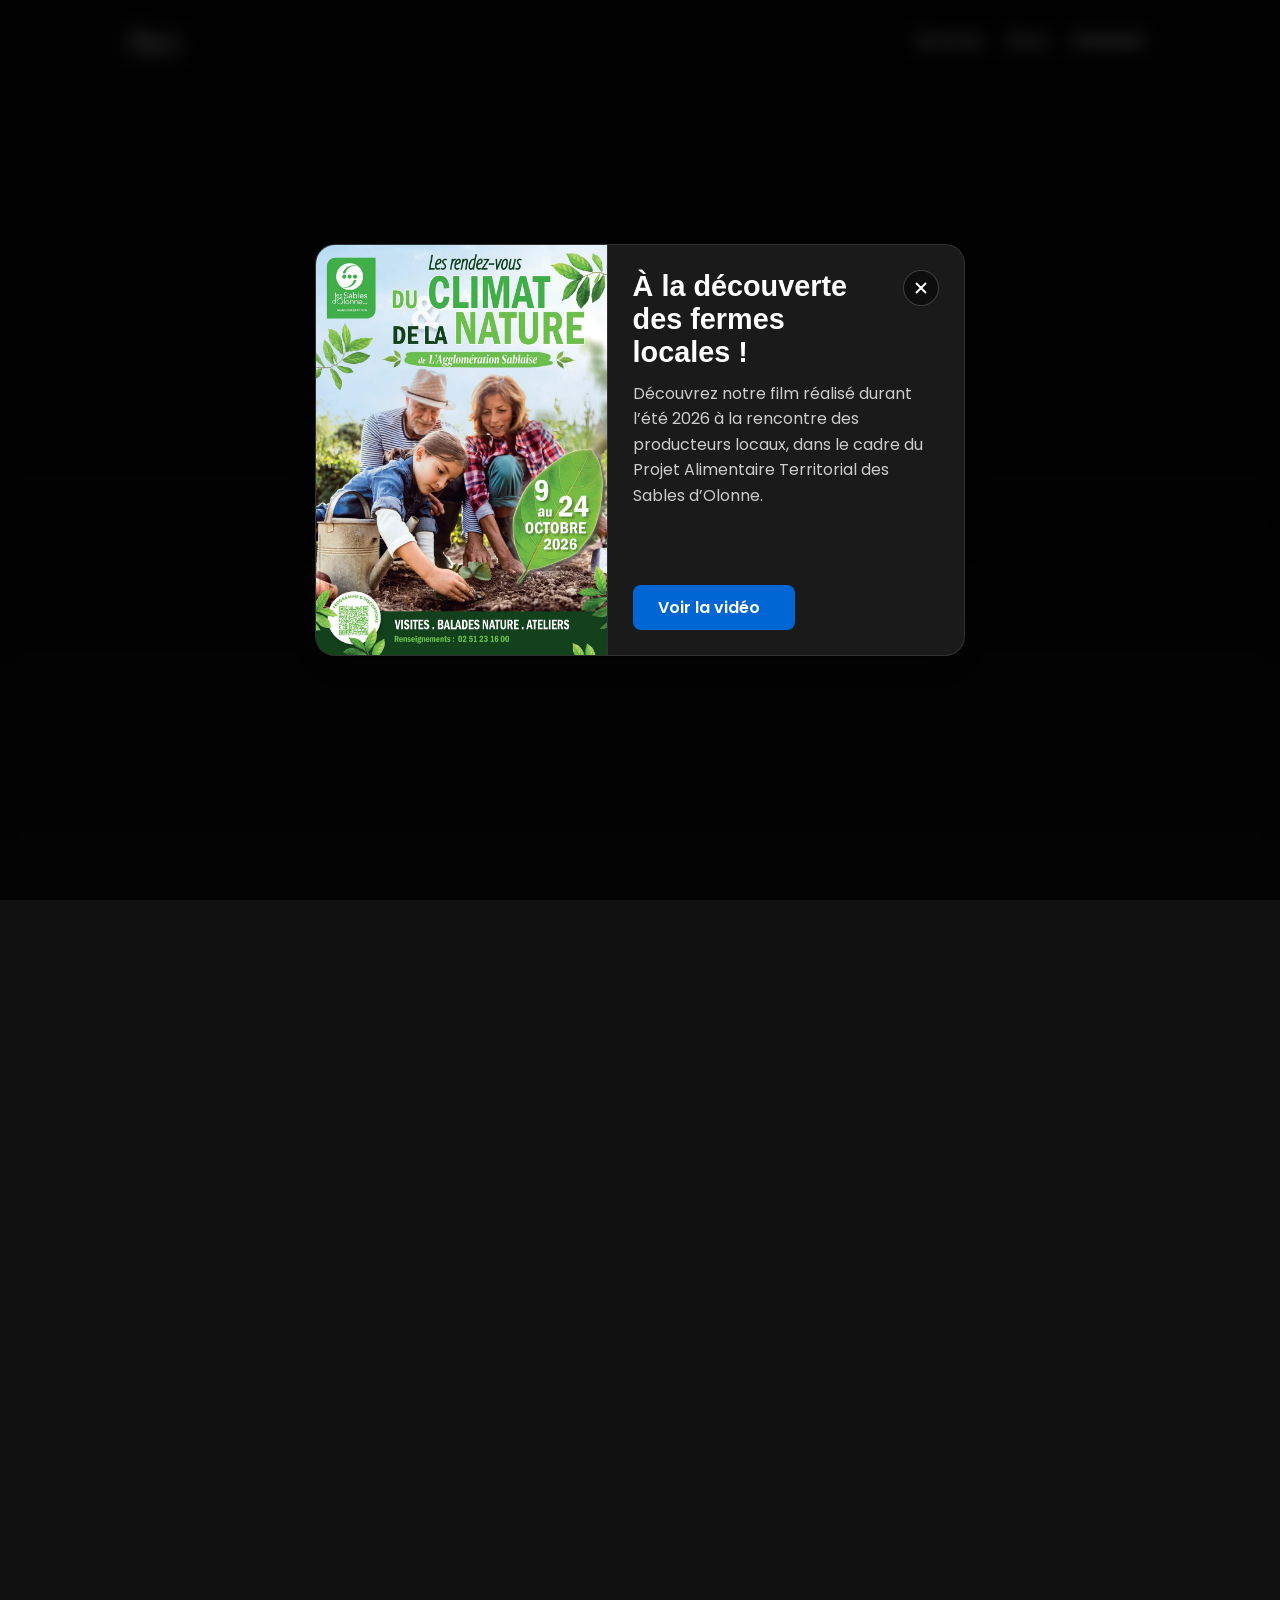
==== index.html @ 4f90b070 "feat(seo): add canonical, Open Graph, Twitter card, share image and structured data to the home page" ====
<!DOCTYPE html>
<html lang="fr">
<head>
  <!-- meta tags -->
  <meta charset="UTF-8" />
  <meta name="viewport" content="width=device-width, initial-scale=1" />
  <meta name="description" content="Monster Prod est une junior association basée aux Sables d’Olonne spécialisée en sonorisation, éclairage événementiel et captation vidéo pour vos événements en Vendée." />
  <meta name="robots" content="index, follow, max-image-preview:large" />
  <meta name="author" content="Monster Prod" />
  <meta name="theme-color" content="#000000" />

  <!-- html headers -->
  <title>Sonorisation & Captation Vidéo aux Sables d’Olonne | Monster Prod</title>
  <link rel="canonical" href="https://monsterprod.fr/" />
  <link rel="icon" href="content/favicon.png" type="image/png" />
  <link rel="apple-touch-icon" href="content/favicon.png" />

  <!-- social previews -->
  <meta property="og:type" content="website" />
  <meta property="og:site_name" content="Monster Prod" />
  <meta property="og:locale" content="fr_FR" />
  <meta property="og:url" content="https://monsterprod.fr/" />
  <meta property="og:title" content="Monster Prod | Sonorisation, vidéo & lumières aux Sables d’Olonne" />
  <meta property="og:description" content="Junior association des Sables d’Olonne : sonorisation, éclairage événementiel et captation vidéo pour vos événements en Vendée." />
  <meta property="og:image" content="https://monsterprod.fr/content/og-image.jpg" />
  <meta property="og:image:width" content="1200" />
  <meta property="og:image:height" content="630" />
  <meta property="og:image:alt" content="L’équipe Monster Prod et le logo, avec « Sonorisation, vidéo & lumières »" />
  <meta name="twitter:card" content="summary_large_image" />
  <meta name="twitter:title" content="Monster Prod | Sonorisation, vidéo & lumières aux Sables d’Olonne" />
  <meta name="twitter:description" content="Junior association des Sables d’Olonne : sonorisation, éclairage événementiel et captation vidéo pour vos événements en Vendée." />
  <meta name="twitter:image" content="https://monsterprod.fr/content/og-image.jpg" />

  <!-- structured data -->
  <script type="application/ld+json">
  {
    "@context": "https://schema.org",
    "@type": "LocalBusiness",
    "@id": "https://monsterprod.fr/#organisation",
    "name": "Monster Prod",
    "description": "Junior association des Sables d’Olonne spécialisée en sonorisation, éclairage événementiel et captation vidéo.",
    "url": "https://monsterprod.fr/",
    "logo": "https://monsterprod.fr/content/logo.png",
    "image": "https://monsterprod.fr/content/og-image.jpg",
    "email": "contact@monsterprod.fr",
    "address": {
      "@type": "PostalAddress",
      "streetAddress": "4 ter Rue des Sables",
      "postalCode": "85340",
      "addressLocality": "Les Sables-d'Olonne",
      "addressRegion": "Vendée",
      "addressCountry": "FR"
    },
    "areaServed": { "@type": "AdministrativeArea", "name": "Vendée" },
    "openingHoursSpecification": [
      { "@type": "OpeningHoursSpecification", "dayOfWeek": "Wednesday", "opens": "14:30", "closes": "17:00" },
      { "@type": "OpeningHoursSpecification", "dayOfWeek": "Saturday", "opens": "15:00", "closes": "17:00" }
    ],
    "knowsAbout": ["Sonorisation", "Éclairage événementiel", "Programmation DMX", "Captation vidéo", "Montage vidéo"],
    "sameAs": [
      "https://www.instagram.com/monsterprod.85/",
      "https://www.facebook.com/monsterprod85"
    ]
  }
  </script>

  <!-- css links -->
  <link rel="stylesheet" href="styles.css" />
  <link rel="stylesheet" href="content/responsive.css" />
  <link rel="stylesheet" href="content/keyframes.css" />
  <link rel="stylesheet" href="content/fonts/fonts.css" />
  <link rel="stylesheet" href="scripts/annonces/annonces.css?a=0.02" />

  <!-- google font links -->
  <link rel="preconnect" href="https://fonts.googleapis.com">
  <link rel="preconnect" href="https://fonts.gstatic.com" crossorigin>

  <link href="https://fonts.googleapis.com/css2?family=Duplet:wght@400;700&family=Poppins:wght@300;500;700&display=swap" rel="stylesheet" />

  <!-- scripts -->
  <script src="https://kit.fontawesome.com/83722c7395.js" crossorigin="anonymous"></script>
</head>
<body>

 


  <div class="resolution-warning-container">
    <img src="content/logo.png" alt="Monster Prod Logo" class="logo" />
    <div class="resolution-warning">
      <p>Hmm, il semble que votre écran n'atteigne pas la résolution minimale pour cette page. Vous pouvez continuer quand même, mais nous vous recommandons de passer à un appareil plus grand.</p>
      <button onclick="document.querySelector('.resolution-warning-container').style.display='none'">Continuer quand même</button>
    </div>
  </div>

  <div id="announcement-modal" class="announcement-overlay" style="display: none;">
   <div class="announcement-box">
     <button id="close-announcement" class="announcement-close" type="button" aria-label="Fermer">
       <svg viewBox="0 0 24 24" width="18" height="18" aria-hidden="true" focusable="false"><path d="M6 6l12 12M18 6L6 18" stroke="currentColor" stroke-width="2.5" stroke-linecap="round" fill="none"/></svg>
     </button>
     <div class="announcement-content">
      <img id="announcement-img" src="" alt="Annonce" class="announcement-picture" />
        <div class="announcement-text">
         <h2 id="announcement-title"></h2>
          <p id="announcement-desc"></p>
         <div id="announcement-btn-container"></div>
       </div>
      </div>
    </div>
  </div>

  <header class="header">
    <img src="content/logo.png" alt="Monster Prod Logo" onclick="window.location.href='#home'"/>
    <nav>
      <ul>
        <li><a hidden href="maracaibo/">Maracaïbo</a></li>
        <li><a href="#services">Services</a></li>
        <li><a href="#about">Nous</a></li>
        <li ><a href="#contact" class="lastlink">Contact</a></li>
      </ul>
    </nav>
  </header>

  <section id="home" class="hero">
    <div class="video-transition-box"></div>
    <div hidden class="pause-button"><i class="fa-solid fa-circle-pause"></i></div>
    <video autoplay muted playsinline loop id="bg-video">
      <source src="content/video_presentation.mp4" type="video/mp4" />
      <source src="content/video_presentation_h.265.mp4" type="video/mp4" />
      Votre navigateur ne supporte pas cette type de vidéo.
    </video>
    <div class="overlay"></div>
    <div class="hero-content">
      <h1 id="mainTitle"></h1>
      <p>Sonorisation • Vidéo • Lumières <br> Avec Monster Prod, <b>chaque moment compte.</b></p>
      <div class="hero-buttons">
        <a href="#services" class="btn-primary">Découvrir nos services <i class="fa-solid fa-arrow-right"></i></a>
      </div>
    </div>
  </section>

  <section id="services" class="services">
    <h2 class="section-title">Nos Services</h2>
    <div class="cards">
      <div class="card card1">
        <div class="icon">
          <img src="content/speaker-high-volume_1f50a.png" alt="Sonorisation Icon" />
        </div>
        <h3>Sonorisation</h3>
        <p>Solutions audio professionnelles.</p>
      </div>
      <div class="card">
        <div class="icon">
          <img src="content/movie-camera_1f3a5.png" alt="Vidéo Icon" />
        </div>
        <h3>Vidéo</h3>
        <p>Capture, diffusion, montage.</p>
      </div>
      <div class="card">
        <div class="icon">
          <img src="content/light-bulb_1f4a1.png" alt="Lumières Icon" />
        </div>
        <h3>Lumières</h3>
        <p>Éclairage, spéctacles et programmation DMX</p>
      </div>
    </div>
  </section>

  <section id="about" class="about">
    <div class="about-text">
      <h2>Qui sommes-nous ?</h2>
      <p>Nous sommes une équipe de jeunes âgés de 14 à 18 ans, passionnés par la vidéo et l’événementiel. Ce qui nous motive, c’est créer, apprendre et partager notre savoir-faire à travers chaque projet.
Nous aimons mettre notre énergie et nos idées au service de vos événements. Notre but est de faire de chaque moment une expérience unique et réussie.
Peu importe les défis, nous donnons toujours le meilleur de nous-mêmes pour offrir un résultat à la hauteur de vos attentes.
      </p>
      <a href="#contact" class="btn-secondary">Nous contacter<i class="fa-solid fa-comments"></i></a>
    </div>
    <div class="about-image">
      <img src="content/about.avif" alt="Équipe Monster Prod" />
    </div>
  </section>

  <section id="contact" class="contact">
      <h2 class="section-title">Contactez-nous</h2>
      <p class="contact-intro">Vous souhaitez faire appel à Monster Prod ? Vous êtes au bon endroit ! Remplissez le formulaire ci-dessous ou contactez-nous directement par e-mail</p>
      <div class="contact-grid-container">
          <form action="https://formspree.io/f/xvgrajpd" method="post" class="contact-form">
              <div class="form-group">
                  <label for="name">Nom</label>
                  <input type="text" id="name" name="name" required />
              </div>
              <div class="form-group">
                  <label for="email">Email</label>
                  <input type="email" id="email" name="email" required />
              </div>
              <div class="form-group">
                  <label for="message">Message</label>
                  <textarea id="message" name="message" rows="5" required></textarea>
              </div>
              <button type="submit" class="btn-primary">Envoyer <i class="fa-solid fa-paper-plane"></i></button>
          </form>
        <div class="contact-info">
        <h3>Informations de contact</h3>
        <ul>
            <li>
  <div class="address-container">
    <a href="https://www.google.com/maps/place/4+TER+Rue+des+Sables,+85340+Les+Sables-d'Olonne/" target="_blank" rel="noopener" aria-label="4 TER Rue des Sables, 85340 Les Sables-d'Olonne (ouvrir avec Google Maps)" aria-describedby="opening-times">
      <i class="fas fa-map-marker-alt"></i> <span class="address-text">4 TER Rue des Sables, 85340 Les Sables-d'Olonne</span>
    </a>
            <div class="opening-times" id="opening-times" role="tooltip">
               <h4>Horaires d'Ouverture*</h4>
               <table>
                <tr><td>Lun. - Mar.</td><td>Fermé</td></tr>
                <tr><td>Mer.</td><td>14h30 - 17h00</td></tr>
                <tr><td>Jeu. - Ven.</td><td>Fermé</td></tr>
                <tr><td>Sam.</td><td>15h00 - 17h00</td></tr>
                <tr><td>Dim.</td><td>Fermé</td></tr>
              </table>
              <small>*Les horaires sont sujets à changer, contactez-nous pour prendre un RDV.</small>
              <small class="opening-times-hint"><i class="fa-solid fa-map-location-dot"></i> Cliquez sur l'adresse pour l'ouvrir dans Google Maps</small>
            </div>
          </div>
        </li>
            <li>
              <a href="mailto:contact@monsterprod.fr" rel="noopener" title="Envoyer un email à contact@monsterprod.fr">
                <i class="fas fa-envelope"></i> contact@monsterprod.fr
              </a>
            </li>
            <li>
              <a href="https://www.instagram.com/monsterprod.85/" target="_blank" rel="noopener" title="Instagram">
                <i class="fa-brands fa-instagram"></i> @monsterprod.85
              </a>
            </li>
            <li>
              <a href="https://www.facebook.com/monsterprod85" target="_blank" rel="noopener" title="Facebook">
                <i class="fa-brands fa-facebook"></i> @monsterprod85
              </a>
            </li>
        </ul>
      </div>
  </section>

  <footer class="footer">
    <div class="footer-nav">
      <a href="legal/">Politique de Confidentialité</a> •
      <a href="credits/">Crédits</a> • 
      <a href="https://github.com/MonsterProd85/" target="_blank" rel="noopener" title="GitHub"><i class="fa-brands fa-github"></i></a>
    </div>
    <p>© Monster Prod <span id="year"></span></p>
  </footer>

  <script src="script.js"></script>
  <script src="/scripts/annonces/annonces.js?a=0.02"></script>

</body>
</html>
---- styles.css ----
/* Reset */
* {
  margin: 0;
  padding: 0;
  box-sizing: border-box;
}

html {
  scroll-behavior: smooth;
}
html, body {
  height: 100%;
  font-family: 'Poppins', sans-serif;
  background: #111;
  color: #ffffff;
  scroll-behavior: smooth;
  overflow-x: hidden;
  /* keep the end-of-page bounce from chaining to the window */
  overscroll-behavior-y: none;
}
button {
  cursor: pointer;
  border: none;
  outline: none;
}
/* Header */
.header {
  position: fixed;
  top: 20px;
  left: 50%;
  transform: translateX(-50%);
  width: 90%;
  max-width: 1050px;
  display: flex;
  justify-content: space-between;
  align-items: center;
  border-radius: 40px;
  z-index: 1000;
  transition: all 0.3s ease;
  height: 40px;
  outline: rgba(255, 255, 255, 0) 0px solid;
  pointer-events: none;
  animation: menubarFadeIn 0.5s ease-out;
}
.header img {
  height: 50px;
  padding: 10px;
  transition: padding 0.3s ease;
  cursor: pointer;
  margin: 10px 0;
  background-color: rgba(0, 0, 0, 0);
  outline: rgba(255, 255, 255, 0) 0px solid;
  pointer-events: all;
}
.header img:hover {
  padding: 8px 10px;
  background-color: rgba(0, 0, 0, 0.516);
  border-radius: 20px 8px 8px 20px;
  -webkit-backdrop-filter: blur(40px);
  backdrop-filter: blur(40px);
  outline: rgba(255, 255, 255, 0.145) 1px solid;
}
.header nav ul {
  display: flex;
  gap: 1.5rem;
  list-style-type: none
}
.header nav a {
  color: #fff;
  text-decoration: none;
  font-weight: 500;
  position: relative;
  transition: all 0.3s ease;
  outline: rgba(255, 255, 255, 0) 0px solid;
  pointer-events: all;
}
.header nav a:hover {
  background-color: rgba(0, 0, 0, 0.516);
  padding: 5px 15px;
  border-radius: 8px;
  -webkit-backdrop-filter: blur(40px);
  backdrop-filter: blur(40px);
  outline: rgba(255, 255, 255, 0.145) 1px solid;
}
.header-scrolled {
  background-color: #00000099;
  -webkit-backdrop-filter: blur(40px);
  backdrop-filter: blur(40px);
  max-width: 1000px;
  height: 50px;
  outline: rgba(255, 255, 255, 0.145) 1px solid;
  box-shadow: #111 0px 0px 10px;
}
.header-scrolled img:hover {
  background-color: rgba(0, 0, 0, 0);
  outline: rgba(255, 255, 255, 0) 0px solid;
  -webkit-backdrop-filter: blur(0px);
  backdrop-filter: blur(0px);
}
.lastlink {
  border-radius: 8px 20px 20px 8px !important;
  font-weight: bold !important;
  margin-right: 20px !important;
}
.lastlink:hover {
  margin-right: 10px !important;
  padding-right: 20px !important;
  padding-left: 15px !important;
}

/* Hero */
.hero {
  position: relative;
  height: 100vh;
  display: flex;
  align-items: center;
  justify-content: center;
  text-align: center;
}
#bg-video {
  position: absolute;
  inset: 0;
  width: 100%;
  height: 100%;
  object-fit: cover;
  animation: fadeIn 1s ease-in-out;
}
.video-transition-box {
  position: absolute;
  width: 100vw;
  height: 100vh;
  background: linear-gradient(to top, #2a2a2a, #11111100, #11111100);
  z-index: 1;
}
.overlay {
  position: absolute;
  inset: 0;
  background: rgba(0,0,0,0.6);
}
.hero-content {
  position: relative;
  z-index: 10;
  max-width: 700px;
  padding: 0 1rem;
}
.hero-content h1 {
  font-family: 'Duplet', cursive;
  font-size: 3rem;
  margin-bottom: 1rem;
  transition: height 0.6s ease;
  animation: fadeInFromBottom 0.5s ease-in-out;
}
.hero-content p {
  font-size: 1.2rem;
  margin-bottom: 2rem;
  animation: fadeInFromBottom 1s ease-in-out;
}
.hero-buttons {
  animation: fadeInFromBottom 1.5s ease-in-out;
}
.btn-primary {
  background: #1e40af;
  color: #fff;
  padding: 0.5rem 1rem;
  border-radius: 8px;
  font-weight: 600;
  text-decoration: none;
  transition: all 0.3s ease;
}
.btn-primary:hover {
  background-color: #374db8;
  padding: 0.8rem 1.8rem;
}
.fa-arrow-right {
  margin-left: 0.5rem;
  transition: transform 0.3s ease;
}
.btn-primary:hover .fa-arrow-right {
  transform: translateX(10px) rotate(90deg) scale(1.2);
}

/* currently unused */
.pause-button {
  position: absolute;
  bottom: 20px;
  right: 20px;
  color: #fff;
  border: none;
  padding: 2px;
  cursor: pointer;
  width: 40px;
  height: 40px;
  border-radius: 50%;
  z-index: 20;
  font-size: 1.5rem;
  color: #ffffff55;
}

/* services */
.services {
  position: relative;
  z-index: 10;
  background: #111;
  padding: 4rem 2rem;
  margin: 0rem 5vw;
}
.section-title {
  text-align: center;
  font-size: 2.5rem;
  margin-bottom: 3rem;
}
.cards {
  display: grid;
  gap: 2rem;
  grid-template-columns: repeat(auto-fit, minmax(250px,1fr));
}
.card {
  background: #222;
  padding: 2rem;
  border-radius: 12px;
  text-align: center;
  transition: transform 0.3s, box-shadow 0.3s;
  /* dash outline animation
  --dash-length: 100px;
  --outline-thickness: 2px;
  --outline-color: rgba(255, 255, 255, 0.382);
  */
}
/*
.card:hover::before {
  content: '';
  position: absolute;
  background-color: white;
  animation: outline-dash-around 2s linear infinite;
}
*/
.card:hover {
  transform: scale(1.05);
  box-shadow: #111 0px 0px 10px;
  animation: outlineFadeInOn 0.3s ease-in-out forwards;
  outline: rgba(255, 255, 255, 0.318) 1px solid;
}
.card:hover .icon {
  transform: scale(1.2);
}
.card-animation {
  animation: fadeInFromBottom 0.6s ease-out;
}
.icon {
  font-size: 2.5rem;
  margin-bottom: 0.5rem;
  margin-top: 0.5rem;
  transition: transform 0.3s ease;
}
.icon img {
  max-height: 70px;
}
.card h3 {
  margin-bottom: 0.5rem;
  color: #fff;
}
.card p {
  color: #bbb;
}

/* About */
.about {
  display: flex;
  flex-wrap: wrap;
  align-items: center;
  gap: 2rem;
  padding: none;
  margin: 0rem 5vw;
}
.about-text {
  flex: 1 1 300px;
}
.about-text h2 {
  font-size: 2rem;
  margin-bottom: 1rem;
}
.about-text p {
  font-size: 1.1rem;
  margin-bottom: 2rem;
  color: #ccc;
}
.btn-secondary {
  display: inline-block;
  background: transparent;
  border: 2px solid #5a80fb;
  color: #5a80fb;
  padding: 0.6rem 1.5rem;
  border-radius: 8px;
  text-decoration: none;
  font-weight: 500;
  transition: background-color 0.3s, color 0.3s;
}
.btn-secondary:hover {
  background-color: #5a80fb;
  color: #fff;
}
.fa-comments {
  margin-left: 0.5rem;
}
.about-image {
  flex: 1 1 300px;
  /* overflow: hidden; */
}
.about-image img {
  width: 100%;
  border-radius: 15px;
  max-height: 600px;
  object-fit: cover;
  transition: transform 0.3s ease;
}
.about-image-scaled {
  transform: scale(1.05);
}
/* .about:hover .about-image img {
  transform: scale(1.05);
} */

/* Footer */
.footer {
  text-align: center;
  /* dashed edge on the top and sides only: no bottom line shows when the page bounces */
  border: 3px dashed rgba(255, 255, 255, 0.501);
  border-bottom: none;
  padding: 1rem 8rem;
  margin: 0 auto;
  max-width: fit-content;
  color: #aaa;
  border-radius: 50px 50px 0 0;
  position: relative;
  z-index: 30;
}
.footer-nav a {
  color: #aaa;
  text-decoration: none;
  margin: 0 1rem;
  transition: color 0.3s;
}
.footer-nav a:hover {
  color: #fff;
}

.hero-content {
  position: relative;
  z-index: 10;
  max-width: 700px;
  padding: 0 1rem;
  opacity: 1 !important;
  transform: translateY(0) !important;
}

.card, .about-text, .about-image {
  /* opacity: 0;
  transform: translateY(30px);
  transition: all 0.6s ease-out; */
  opacity: 1 !important;
  transform: none !important;
}

.in-view {
  opacity: 1 !important;
  transform: translateY(0) !important;
}

.services, .about {
  position: relative;
  z-index: 20;
  background: #111;
  padding: 6rem 2rem;
}

.footer-svg-icons {
  display: flex;
  justify-content: center;
  gap: 1rem;
  margin-top: 1rem;
  z-index: 50;
  color: #fff;
  position: relative;
}

.overlay {
  position: absolute;
  inset: 0;
  background: rgba(0,0,0,0.6);
  z-index: 5;
}

/* contact */
.contact {
  padding: 60px 20px;
  display: flex;
  flex-direction: column;
  align-items: center;
  max-width: 1200px;
  margin: 0 auto;
}

.contact .section-title {
  margin-bottom: 20px;
  color: #ffffff;
  font-family: 'Duplet', sans-serif;
  font-size: 2.5em;
  text-align: center;
  width: 100%;
}

.contact-intro {
  text-align: center;
  max-width: 700px;
  margin-bottom: 40px;
  font-family: 'Poppins', sans-serif;
  font-size: 1.1em;
  color: #ccc;
  line-height: 1.6;
  width: 100%;
}

.contact-grid-container {
  display: grid;
  grid-template-columns: 1fr 1fr;
  gap: 40px;
  width: 100%;
  align-items: flex-start;
}

.contact-form {
  width: 100%;
  max-width: none;
  background-color: #ffffff00;
  padding: 30px;
  border-radius: 8px;
  box-shadow: 0 4px 10px rgba(0, 0, 0, 0.08);
}

.contact-form .form-group {
  margin-bottom: 0px;
}

.contact-form label {
  display: block;
  margin-bottom: 8px;
  font-family: 'Poppins', sans-serif;
  font-weight: 500;
  color: #ccc;
  background-color: #111;
  width: fit-content;
  padding: 0px 5px;
  transform: translate(10px, 20px);
  transition: color 0.3s ease;
}

.contact-form input[type="text"],
.contact-form input[type="email"],
.contact-form textarea {
  width: 100%;
  padding: 12px 15px;
  border: 2px dashed #dddddd;
  border-radius: 5px;
  font-family: 'Poppins', sans-serif;
  font-size: 1em;
  transition: border-color 0.3s ease;
  box-sizing: border-box;
  color: rgb(255, 255, 255);
  background-color: #ffffff00;
}

.contact-form input[type="text"]:focus,
.contact-form input[type="email"]:focus,
.contact-form textarea:focus {
  border-color: #007bff;
  outline: none;
}

.contact-label-focus {
  color: #007bff !important;
}

.contact-form textarea {
  resize: vertical;
  min-height: 60px;
  max-height: 300px;
}

.contact-form .btn-primary {
  width: 100%;
  display: block;
  margin: 20px auto 0 auto;
  padding: 12px 30px;
  font-size: 1.1em;
  cursor: pointer;
  border: none;
  background-color: #007bff;
  color: white;
  border-radius: 5px;
  transition: background-color 0.3s ease, transform 0.2s ease;
  animation: border 0.3s ease-in-out;
}

.contact-form .btn-primary:hover {
  background-color: #0056b3;
  transform: scale(0.99);
}

.fa-paper-plane {
  margin-right: 10px;
}

.contact-form .btn-primary:hover .fa-paper-plane {
  animation: smoothPaperPlane 0.5s forwards;
}

/* contact info */
.contact-info {
  width: 100%;
  padding: 30px;
  border-radius: 8px;
  display: flex;
  flex-direction: column;
  justify-content: center;
}

.contact-info h3 {
  font-family: 'Duplet', sans-serif;
  font-size: 1.8em;
  color: #ffffff;
  margin-bottom: 25px;
  text-align: center;
}

.contact-info ul {
  list-style: none;
  padding: 0;
  margin-bottom: 0;
}



.contact-info ul li {
  font-family: 'Poppins', sans-serif;
  font-size: 1.1em;
  color: #ccc;
  margin-bottom: 30px;
  display: flex;
  align-items: center;
  gap: 15px;
  margin-bottom: 10px; /* Add some space between items */
}

.contact-info ul li a {
  display: flex;
  align-items: center;
  gap: 15px;
  text-decoration: none;
  color: #ccc; 
  transition: color 0.3s ease;
  padding: 10px 15px;
  border-radius: 5px;
  outline: 2px solid #007bff00;
  transition: all 0.3s ease;
}

.contact-info ul li a i {
  color: #ccc;
  font-size: 1.3em;
}

.contact-info ul li a:hover {
  color: #ffffff;
  outline: 2px solid #007bff;
  background-color: #007bff2d;
}

.contact-info ul li a:hover i {
  color: #fff;
}

.contact-info ul li .address-container {
  position: relative;
  display: block;
  width: 100%;
  z-index: 40;
}

/* opening times: floating tooltip, layered over the content below (no layout shift) */
.opening-times {
  position: absolute;
  top: calc(100% + 12px);
  left: 0;
  right: 0;
  z-index: 50;
  background: #222;
  color: #fff;
  border: 1px solid #007bff;
  border-radius: 12px;
  padding: 16px 20px;
  box-shadow: 0 12px 30px rgba(0, 0, 0, 0.6);
  cursor: default;
  opacity: 0;
  visibility: hidden;
  transform: translateY(-6px);
  pointer-events: none;
  transition: opacity 0.25s ease, transform 0.25s ease, visibility 0.25s;
}

/* little arrow pointing at the address */
.opening-times::before {
  content: "";
  position: absolute;
  top: -7px;
  left: 28px;
  width: 12px;
  height: 12px;
  background: #222;
  border-left: 1px solid #007bff;
  border-top: 1px solid #007bff;
  transform: rotate(45deg);
}

/* invisible bridge over the gap so the tooltip stays open while the pointer moves onto it */
.opening-times::after {
  content: "";
  position: absolute;
  left: 0;
  right: 0;
  top: -14px;
  height: 14px;
}

.opening-times h4 {
  font-family: 'Duplet', sans-serif;
  margin-bottom: 8px;
}

.opening-times table {
  border-collapse: collapse;
  margin-bottom: 10px;
}

.opening-times td {
  padding: 2px 0;
}

.opening-times td:first-child {
  padding-right: 24px;
  color: #ccc;
}

.opening-times small {
  display: block;
  color: #9b9b9b;
  font-size: 0.8em;
  line-height: 1.5;
}

.opening-times .opening-times-hint {
  margin-top: 8px;
  color: #5a80fb;
}

.address-container:hover .opening-times {
  opacity: 1;
  visibility: visible;
  transform: translateY(0);
  pointer-events: auto;
}

/* keyboard users: kept as a separate rule so the touch-screen hover cleanup in script.js leaves it alone */
.address-container:focus-within .opening-times {
  opacity: 1;
  visibility: visible;
  transform: translateY(0);
}

/* resolution warning */
.resolution-warning-container {
  position: fixed;
  top: 0;
  left: 0;
  width: 100%;
  height: 100%;
  display: flex;
  justify-content: center;
  align-items: center;
  background-color: rgb(0, 0, 0);
  z-index: 9999;
  display: none;
}
.resolution-warning {
  position: fixed;
  transform: translateY(-50%);
  top: 50%;
  margin: 20px;
  background-color: rgba(255, 255, 255, 0.1);
  padding: 0px;
  border-radius: 20px;
  text-align: center;
  outline: rgba(255, 255, 255, 0.318) 1px solid;
}
.resolution-warning p {
  margin: 20px;
}
.resolution-warning button {
  width: calc(100% - 40px);
  margin: 20px;
  margin-top: 0;
  background-color: rgba(255, 255, 255, 0.1);
  padding: 20px;
  border-radius: 10px;
  text-align: center;
  color: #ffffff;
  outline: rgba(255, 255, 255, 0.474) 1px dashed;
  cursor: pointer;
  border: none;
}
.resolution-warning button:hover {
  background-color: rgba(255, 255, 255, 0.2);
  outline: rgba(255, 255, 255, 0.474) 1px solid;
}
.resolution-warning-container img {
  width: 50vw;
  max-width: 200px;
  position: fixed;
  top: 50%;
  left: 50%;
  transform: translate(-50%, calc(-50% - 200px));
}

/* animations */
.fade-in {
  animation: fadeInFromBottom 0.6s forwards;
}
.in-view {
  opacity: 1 !important;
  transform: translateY(0) !important;
  transition: all 0.6s ease-out;
}
---- content/responsive.css ----
/* main general scaling for smaller screens */
@media (max-width: 1000px) {
  .header {
    font-size: 12px;
    width: calc(100% - 30px);
    /* transition: max-width 0.8s ease; */
  }
  /*
  .header-scrolled {
    max-width: calc(100% - 40px);
  }
  */
  .hero-content h1 {
    font-size: 2rem;
  }
  p {
    font-size: 0.9rem !important;
  }
  a {
    font-size: 0.9rem;
  }
  h2 {
    font-size: 1.5rem !important;
  }
  section {
    margin: 0rem 0vw !important;
    padding: 2rem 5vw !important;
  }
  .header nav a:hover {
    padding: 4px 7px;
    margin: none;
  }
  .lastlink:hover {
    margin-right: 14px !important;
    padding-right: 10px !important;
    padding-left: 5px !important;
  }
  .icon img {
    max-height: 50px;
  }
  h3 {
    font-size: 1rem !important;
  }
  .about-image img {
    max-height: 50vh;
  }
  .btn-secondary {
    width: 100%;
    text-align: center;
  }
  .contact-intro {
    margin-bottom: 0;
  }
  .contact-form {
    padding: 0;
  }
  .contact-form label {
    font-size: 0.9rem;
  }
  .contact-form input[type="text"],
  .contact-form input[type="email"],
  .contact-form textarea {
    font-size: 0.9rem;
    padding: 10px 12px;
  }
  .contact-info ul li a {
    width: 100%;
    text-align: left;
    font-size: 0.9rem;
    outline: #ffffff33 1px solid;
    padding: 15px 20px;
  }
  .contact-grid-container {
    grid-template-columns: 1fr;
  }
  .contact-info {
    padding: 0;
  }
  .footer {
    padding: 1rem 2rem;
    font-size: 0.9rem;
    width: 90%;
    max-width: none;
  }
}
/* service cards into bubbles */
@media (max-width: 590px) {
  .card {
    padding: 1rem;
    border-radius: 500px;
    margin: 0;
    margin: -15px;
    position: relative;
    outline: rgba(255, 255, 255, 0.318) 1px solid;
    background: #22222274;
    -webkit-backdrop-filter: blur(2px);
    backdrop-filter: blur(2px);
  }
  .cards {
    gap: 0rem;
    width: 100%;
    display: flex;
    flex-wrap: wrap;
    justify-content: center;
    width: auto;
    position: relative;
    max-height: 400px;
    min-height: 400px;
  }
  .card:nth-child(odd) {
    transform: translateY(-10px);
  }
  .card:nth-child(even) {
    margin-top: 20px;
  }
  .card:nth-child(3n+1) {
    max-width: var(--card-resolution);
    min-height: var(--card-resolution);
    max-height: var(--card-resolution);
    --card-resolution: 210px;
    background: #2f394274;
    animation: floatingBubble1 20s ease-in-out infinite alternate;
  }
  .card:nth-child(3n+2) {
    z-index: 2;
    background: #422f2f74;
    max-width: var(--card-resolution);
    min-height: var(--card-resolution);
    max-height: var(--card-resolution);
    --card-resolution: 210px;
    animation: floatingBubble2 10s ease-in-out infinite alternate;
  }
  .card:nth-child(3n+3) {
    margin-top: -50px;
    margin-right: 20px;
    background: #42412f74;
    max-width: var(--card-resolution);
    min-height: var(--card-resolution);
    max-height: var(--card-resolution);
    --card-resolution: 230px;
    animation: floatingBubble3 15s ease-in-out infinite alternate;
  }
  .card:hover {
    z-index: 10;
  }
  .card:hover .icon {
    transform: scale(1.2) translateY(3px);
  }
}
/* service card bubbles for smaller screens */
@media (max-width: 460px) {
    .card {
        padding: 0.8rem;
    }
    .card h3 {

        font-size: 0.9rem !important;
    }
    .card p {
        font-size: 0.8rem !important;
    }
    .cards {
        max-height: 330px;
        min-height: 330px;
    }
    .icon {
        margin-bottom: 0;
    }
    .icon img {
        max-height: 40px;
    }
    .card:nth-child(3n+1) {
        --card-resolution: 180px;
    }
    .card:nth-child(3n+2) {
        --card-resolution: 190px;
    }
    .card:nth-child(3n+3) {
        /* max-width: 200px;
        min-height: 200px;
        max-height: 200px; */
        --card-resolution: 200px;
    }
}
@media (max-width: 390px) {
    .cards {
        max-height: 300px;
        min-height: 300px;
    }
    .card:nth-child(3n+1) {
        --card-resolution: 170px;
    }
    .card:nth-child(3n+2) {
        --card-resolution: 165px;
    }
    .card:nth-child(3n+3) {
        --card-resolution: 185px;
    }
}

/* display warnings on very small screens */
@media (max-width: 360px) {
    .resolution-warning-container {
        display: block;
    }
}
@media (max-height: 300px) {
    .resolution-warning-container {
        display: block;
    }
}
---- content/keyframes.css ----
@keyframes fadeIn {
  from {
    opacity: 0;
  }
  to {
    opacity: 1;
  }
}
@keyframes fadeInFromBottom {
  from {
    opacity: 0;
    transform: translateY(60px);
  }
  to {
    opacity: 1;
    transform: translateY(0);
  }
}
@keyframes menubarFadeIn {
  from {
    opacity: 0;
    transform: translate(-50%, -50px) scale(0.9);
  }
  to {
    opacity: 1;
    transform: translate(-50%, 0px) scale(1);
  }
}
@keyframes shake {
  0% { transform: translateX(0); }
  25% { transform: translateX(-5px); }
  50% { transform: translateX(5px); }
  75% { transform: translateX(-5px); }
  100% { transform: translateX(0); }
}
@keyframes outline-dash-around {
  0% {
    top: 0;
    left: 0;
    width: var(--dash-length, 20px);
    height: var(--outline-thickness, 2px);
    background-color: var(--outline-color, white);
  }
  25% {
    top: 0;
    left: calc(100% - var(--dash-length, 20px));
    width: var(--dash-length, 20px);
    height: var(--outline-thickness, 2px);
    background-color: var(--outline-color, white);
  }
  25.001% {
    top: 0;
    left: calc(100% - var(--outline-thickness, 2px));
    width: var(--outline-thickness, 2px);
    height: var(--dash-length, 20px);
    background-color: var(--outline-color, white);
  }
  50% {
    top: calc(100% - var(--dash-length, 20px));
    left: calc(100% - var(--outline-thickness, 2px));
    width: var(--outline-thickness, 2px);
    height: var(--dash-length, 20px);
    background-color: var(--outline-color, white);
  }
  50.001% {
    top: calc(100% - var(--outline-thickness, 2px));
    left: calc(100% - var(--dash-length, 20px));
    width: var(--dash-length, 20px);
    height: var(--outline-thickness, 2px);
    background-color: var(--outline-color, white);
  }
  75% {
    top: calc(100% - var(--outline-thickness, 2px));
    left: 0;
    width: var(--dash-length, 20px);
    height: var(--outline-thickness, 2px);
    background-color: var(--outline-color, white);
  }
  75.001% {
    top: calc(100% - var(--dash-length, 20px));
    left: 0;
    width: var(--outline-thickness, 2px);
    height: var(--dash-length, 20px);
    background-color: var(--outline-color, white);
  }
  100% {
    top: 0;
    left: 0;
    width: var(--outline-thickness, 2px);
    height: var(--dash-length, 20px);
    background-color: var(--outline-color, white);
  }
}
@keyframes outlineFadeInOn {
  0% {
    outline: rgba(255, 255, 255, 0) 0px solid;
  }
  40% {
    outline: rgba(255, 255, 255, 0.693) 2px solid;
  }
  100% {
    outline: rgba(255, 255, 255, 0.318) 1px solid;
  }
}
@keyframes paperPlane {
  0% {
    transform: translate(0, 0) rotate(0deg) scale(1);
  }
  50% {
    transform: translate(30px, -10px) rotate(50deg) scale(1.1);
  }
  80% {
    opacity: 1;
  }
  100% {
    transform: translate(90px, 5px) rotate(80deg) scale(0);
    opacity: 0;
  }
}
@keyframes smoothPaperPlane {
0% {
    transform: translate(0, 0) rotate(0deg) scale(1);
    opacity: 1;
}
5% {
    transform: translate(3px, -1.6px) rotate(4deg) scale(1.01);
}
10% {
    transform: translate(6px, -3.2px) rotate(8deg) scale(1.02);
}
15% {
    transform: translate(9px, -4.8px) rotate(12deg) scale(1.03);
}
20% {
    transform: translate(12px, -6.4px) rotate(16deg) scale(1.04);
}
25% {
    transform: translate(15px, -8px) rotate(20deg) scale(1.05);
}
30% {
    transform: translate(18px, -8.4px) rotate(26deg) scale(1.06);
}
35% {
    transform: translate(21px, -8.8px) rotate(32deg) scale(1.07);
}
40% {
    transform: translate(24px, -9.2px) rotate(38deg) scale(1.08);
}
45% {
    transform: translate(27px, -9.6px) rotate(44deg) scale(1.09);
}
50% {
    transform: translate(30px, -10px) rotate(50deg) scale(1.1);
}
55% {
    transform: translate(36px, -8.8px) rotate(53deg) scale(1.04);
}
60% {
    transform: translate(42px, -7.5px) rotate(56deg) scale(0.98);
}
65% {
    transform: translate(50px, -5px) rotate(60deg) scale(0.9);
    opacity: 0.8;
}
70% {
    transform: translate(56px, -3px) rotate(63deg) scale(0.78);
    opacity: 0.7;
}
75% {
    transform: translate(63px, -1.5px) rotate(66deg) scale(0.65);
    opacity: 0.6;
}
80% {
    transform: translate(70px, 0px) rotate(70deg) scale(0.5);
    opacity: 0.5;
}
85% {
    transform: translate(76px, 1.5px) rotate(73deg) scale(0.35);
    opacity: 0.35;
}
90% {
    transform: translate(82px, 3px) rotate(76deg) scale(0.2);
    opacity: 0.2;
}
95% {
    transform: translate(86px, 4px) rotate(78deg) scale(0.1);
    opacity: 0.1;
}
100% {
    transform: translate(90px, 5px) rotate(80deg) scale(0);
    opacity: 0;
}
}
@keyframes floatingBubble1 {
0% {
    margin-top: -10px;
    margin-left: 0;
}
25% {
    margin-top: -8px;
    margin-left: 5px;
}
50% {
    margin-top: -20px;
    margin-left: -20px;
}
75% {
    margin-top: 0;
    margin-left: -10px;
    z-index: 10;
}
100% {
    margin-top: -10px;
    margin-left: 0;
}
}
@keyframes floatingBubble2 {
0% {
    margin-top: 0;
    margin-left: 0;
}
25% {
    margin-top: -4px;
    margin-left: 5px;
}
50% {
    margin-top: 0;
    margin-left: 10px;
}
75% {
    margin-top: 15px;
    margin-left: 5px;
}
100% {
    margin-top: 0;
    margin-left: 0;
}
}
@keyframes floatingBubble3 {
0% {
    margin-top: -50px;
    margin-right: 20px;
}
25% {
    margin-top: -30px;
    margin-right: 30px;
}
50% {
    margin-top: -50px;
    margin-right: 10px;
}
75% {
    margin-top: -60px;
    margin-right: -15px;
    z-index: 1;
}
100% {
    margin-top: -50px;
    margin-right: 20px;
}
}
---- scripts/annonces/annonces.css ----
.announcement-overlay {
  position: fixed;
  inset: 0;
  background: rgba(0, 0, 0, 0.75);
  backdrop-filter: blur(8px);
  -webkit-backdrop-filter: blur(8px);
  z-index: 10000;
  display: flex;
  justify-content: center;
  align-items: center;
  padding: 20px;
  animation: fadeIn 0.3s ease-out forwards;
}

.announcement-box {
  background: #1a1a1a;
  border: 1px solid rgba(255, 255, 255, 0.1);
  border-radius: 20px;
  max-width: 650px;
  width: 100%;
  position: relative;
  overflow: hidden;
  box-shadow: 0 10px 30px rgba(0, 0, 0, 0.5);
  animation: fadeInFromBottom 0.4s ease-out;
}

.announcement-close {
  position: absolute;
  top: 25px;
  right: 25px;
  width: 36px;
  height: 36px;
  padding: 0;
  margin: 0;
  background: rgba(0, 0, 0, 0.5);
  color: #fff;
  border: 1px solid rgba(255, 255, 255, 0.2);
  border-radius: 50%;
  display: flex;
  align-items: center;
  justify-content: center;
  line-height: 0;
  transition: all 0.2s ease;
  z-index: 10;
}

.announcement-close svg {
  display: block;
}

.announcement-close:hover {
  background: #007bff;
  border-color: #007bff;
  transform: scale(1.1);
}

.announcement-content {
  display: flex;
  flex-direction: column;
}

.announcement-picture {
  width: 100%;
  max-height: 250px;
  object-fit: cover;
  border-bottom: 1px solid rgba(255, 255, 255, 0.1);
}

.announcement-text {
  padding: 25px;
  text-align: left;
  display: flex;
  flex-direction: column;
}

.announcement-text h2 {
  font-family: 'Duplet', sans-serif;
  font-size: 1.8rem;
  color: #fff;
  margin-bottom: 12px;
}

.announcement-text p {
  font-family: 'Poppins', sans-serif;
  font-size: 1rem;
  color: #ccc;
  line-height: 1.6;
  margin-bottom: 20px;
}

/* Réserve la place du bouton fermer sur la première ligne du titre seulement */
.announcement-text h2::before {
  content: "";
  float: right;
  width: 40px;
  height: 36px;
}

#announcement-btn-container {
  display: flex;
  flex-direction: column;
  align-items: flex-start;
  margin-top: auto;
}

.announcement-box .btn-primary {
  display: inline-flex;
  align-items: center;
  justify-content: center;
  gap: 10px;
  width: auto;
  padding: 10px 25px;
  background: #0066d3;
  border-radius: 8px;
  color: #fff;
  font-weight: 600;
  text-decoration: none;
  transition: background-color 0.3s ease, box-shadow 0.3s ease, transform 0.2s ease;
  animation: none !important;
}

.announcement-box .btn-primary:hover {
  background-color: #0056b3;
  transform: translateY(-1px);
}

.announcement-box .fa-arrow-right {
  transition: transform 0.3s ease !important;
  margin-left: 0 !important;
  animation: none !important;
}

.announcement-box .btn-primary:hover .fa-arrow-right {
  transform: translateX(4px); 
  animation: none !important;
}

.calendar-container {
  margin-top: 14px;
  display: flex;
  align-items: center;
  gap: 8px;
  width: 100%;
}

.cal-link-discret {
  font-family: 'Poppins', sans-serif;
  font-size: 0.85rem;
  color: #aaa;
  text-decoration: none;
  transition: color 0.2s ease;
  display: inline-flex;
  align-items: center;
  gap: 6px;
  cursor: pointer;
}

.cal-link-discret:hover {
  color: #007bff;
}

.cal-label {
  font-family: 'Poppins', sans-serif;
  font-size: 0.85rem;
  color: #aaa;
}

.cal-link-choice {
  font-family: 'Poppins', sans-serif;
  font-size: 0.85rem;
  color: #007bff;
  text-decoration: underline;
  cursor: pointer;
  transition: color 0.2s ease;
}

.cal-link-choice:hover {
  color: #0056b3;
}

/* --- Version Responsive (Tablettes et PC) --- */
@media (min-width: 550px) {
  .announcement-content {
    flex-direction: row;
    align-items: stretch;
  }
  .announcement-picture {
    width: 45%;
    max-height: none;
    border-bottom: none;
    border-right: 1px solid rgba(255, 255, 255, 0.1);
  }
  .announcement-text {
    width: 55%;
    display: flex;
    flex-direction: column;
    justify-content: center;
  }
}
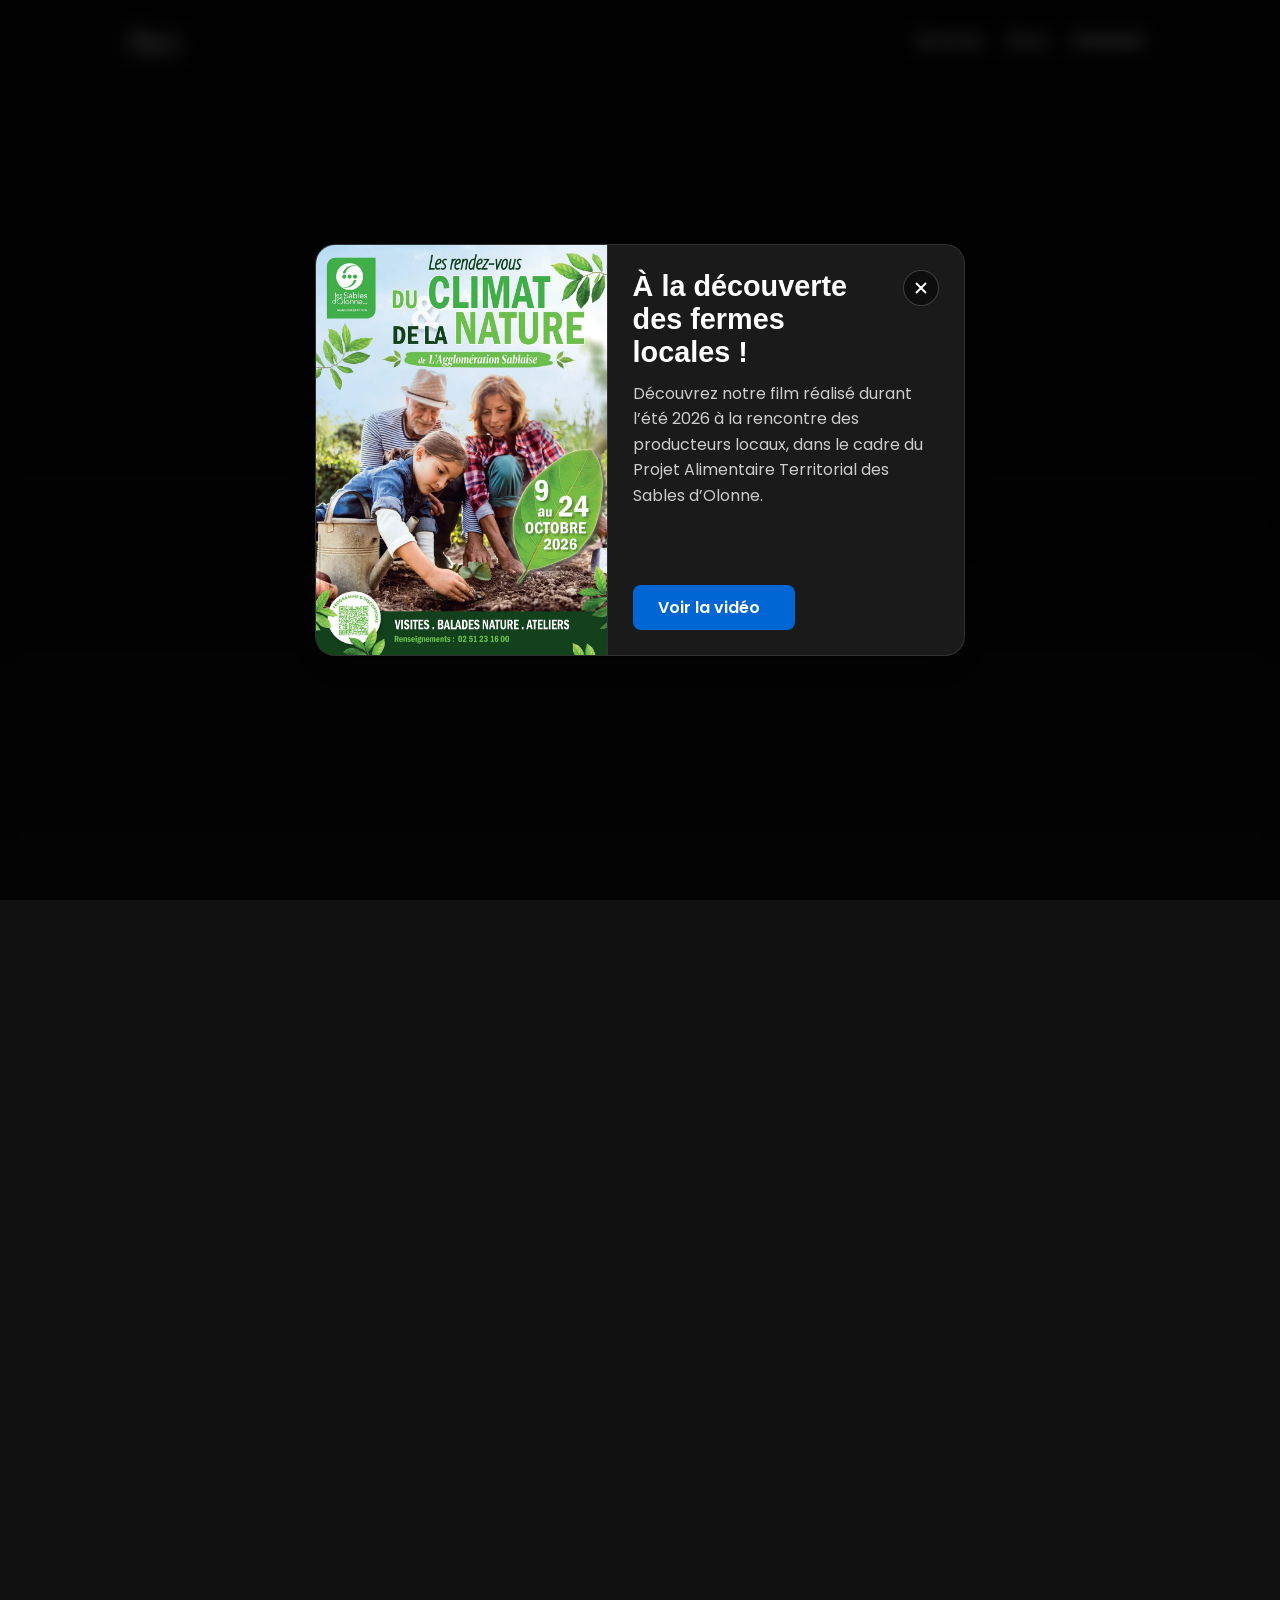
==== commit cfd24911: "feat(contact): link the privacy policy under the contact form" ====
--- a/index.html
+++ b/index.html
@@ -128,7 +128,7 @@
     <video autoplay muted playsinline loop id="bg-video">
       <source src="content/video_presentation.mp4" type="video/mp4" />
       <source src="content/video_presentation_h.265.mp4" type="video/mp4" />
-      Votre navigateur ne supporte pas cette type de vidéo.
+      Votre navigateur ne supporte pas ce type de vidéo.
     </video>
     <div class="overlay"></div>
     <div class="hero-content">
@@ -162,7 +162,7 @@
           <img src="content/light-bulb_1f4a1.png" alt="Lumières Icon" />
         </div>
         <h3>Lumières</h3>
-        <p>Éclairage, spéctacles et programmation DMX</p>
+        <p>Éclairage, spectacles et programmation DMX</p>
       </div>
     </div>
   </section>
@@ -199,6 +199,7 @@
                   <textarea id="message" name="message" rows="5" required></textarea>
               </div>
               <button type="submit" class="btn-primary">Envoyer <i class="fa-solid fa-paper-plane"></i></button>
+              <p class="form-note">Vos informations servent uniquement à répondre à votre demande. Voir notre <a href="legal/">Politique de Confidentialité</a>.</p>
           </form>
         <div class="contact-info">
         <h3>Informations de contact</h3>
@@ -243,6 +244,7 @@
 
   <footer class="footer">
     <div class="footer-nav">
+      <a href="mentions-legales/">Mentions légales</a> •
       <a href="legal/">Politique de Confidentialité</a> •
       <a href="credits/">Crédits</a> • 
       <a href="https://github.com/MonsterProd85/" target="_blank" rel="noopener" title="GitHub"><i class="fa-brands fa-github"></i></a>
--- a/styles.css
+++ b/styles.css
@@ -506,6 +506,22 @@
   transform: scale(0.99);
 }
 
+.contact-form .form-note {
+  margin-top: 12px;
+  font-size: 0.85em;
+  color: #9b9b9b;
+  line-height: 1.5;
+}
+
+.contact-form .form-note a {
+  color: #5a80fb;
+  text-decoration: none;
+}
+
+.contact-form .form-note a:hover {
+  text-decoration: underline;
+}
+
 .fa-paper-plane {
   margin-right: 10px;
 }
